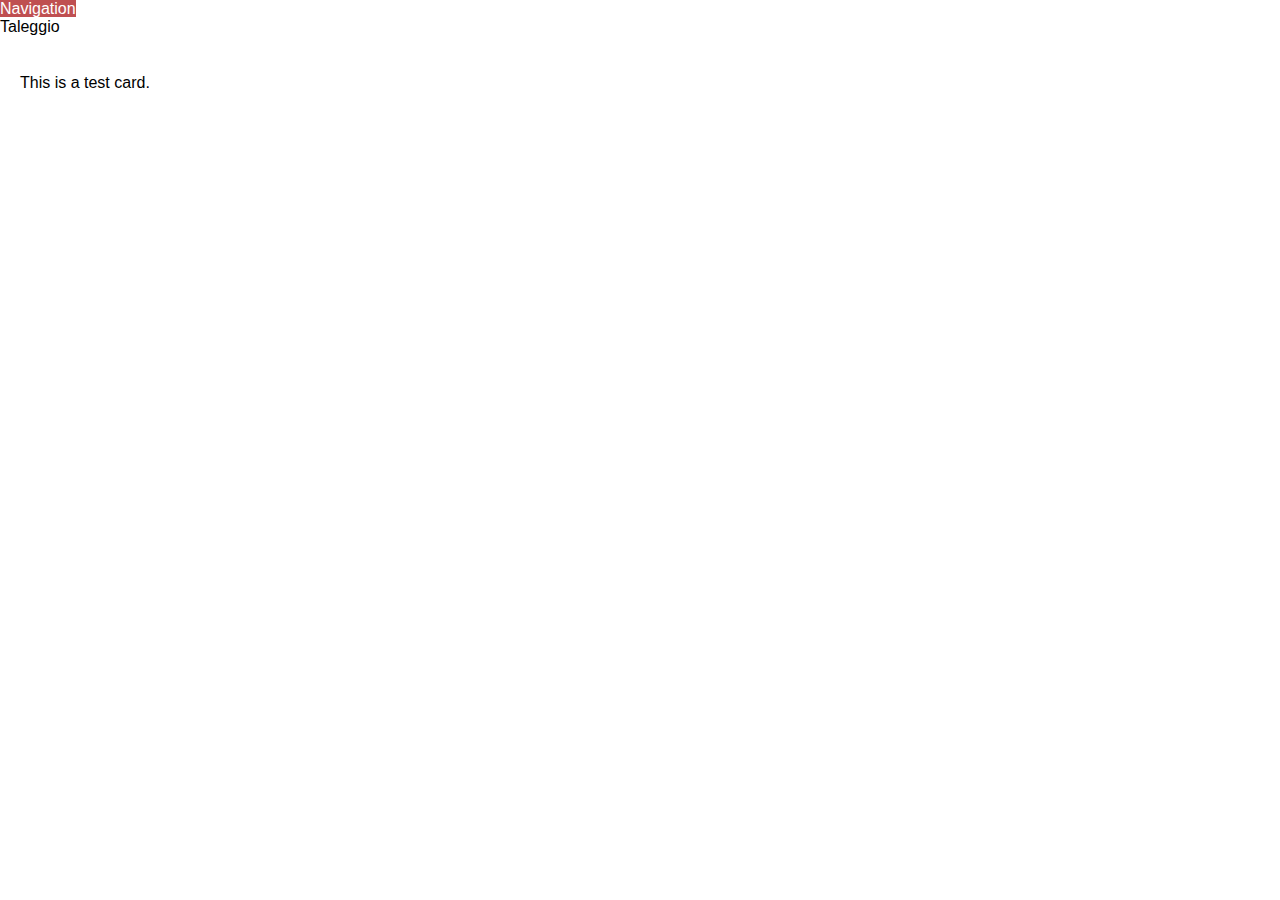
==== mobile/www/index.html @ 779225c9 "Add Cordova Android platform" ====
<!doctype html>
<html>
  <head>
    <title>Taleggio</title>

    <meta name="viewport" content="width=device-width, initial-scale=1.0, maximum-scale=1.0">
    <meta name="mobile-web-app-capable" content="yes">
    <meta name="apple-mobile-web-app-capable" content="yes">

    <script src="bower_components/webcomponentsjs/webcomponents.js"></script>

    <link rel="import" href="bower_components/core-scaffold/core-scaffold.html">
    <link rel="import" href="bower_components/core-item/core-item.html">
    <link rel="import" href="bower_components/core-icons/core-icons.html">
    <link rel="import" href="bower_components/core-icons/maps-icons.html">
    <link rel="import" href="bower_components/paper-input/paper-input.html">
    <link rel="import" href="bower_components/paper-dropdown/paper-dropdown.html">
    <link rel="import" href="bower_components/paper-dropdown-menu/paper-dropdown-menu.html">
    <link rel="import" href="bower_components/paper-radio-group/paper-radio-group.html">
    <link rel="import" href="bower_components/paper-fab/paper-fab.html">
    <link rel="import" href="bower_components/paper-button/paper-button.html">

    <link rel="stylesheet" href="css/styles.css">

    <script type="text/javascript" src="cordova.js"></script>
    <script type="text/javascript" src="js/index.js"></script>
    <script type="text/javascript">
        app.initialize();
    </script>
    </style>
  </head>
  <body fullbleed unresolved>
    <core-scaffold>
      <!-- Drawer panel -->
      <core-header-panel navigation flex>
        <core-toolbar>
          Navigation
        </core-toolbar>
        <core-menu>
          <core-item class="drawer-icon" icon="settings" label="Settings"></core-item>
        </core-menu>
      </core-header-panel>

      <!-- App Title -->
      <div tool layout horizontal flex>
        <span flex tool>Taleggio</span>
        <core-item icon="refresh"></core-item>
      </div>

      <!-- Main content -->
      <div flex>
        <core-card id="core_card" vertical layout start>
          <div style="padding: 20px;">
            <core-icon icon="info-outline"></core-icon>
            This is a test card.
          </div>
        </core-card>
      <div>
    </core-scaffold>

    <script src="js/main.js"></script>
  </body>
</html>
---- mobile/www/css/styles.css ----
body {
  padding: 0;
  margin: 0;
  font-family: "RobotoDraft", "Helvetica Neue", "Segoe UI Web Regular", "Segoe UI", Helvetica, Arial, sans-serif;
}

.drawer-icon > core-icon {
  color: #909090;
}
core-scaffold::shadow core-toolbar {
    background-color: #BF4F51;
    color: #fff;
}
core-scaffold core-toolbar {
    background-color: #BF4F51;
    color: #fff;
}
paper-button[raised].colored {
    background: #BF4F51;
    color: #fff;
}
::content > .avatar {
    margin: 0; /* override */
}
#navheader {
    background: url(images/drawer_bg.png) top left repeat;
}
#navheader .avatar {
    border-radius: 50%;
    width: 80px;
    height: 80px;
    background: #9e9e9e url("images/drawer_bg.png") center center no-repeat;
    background-size: contain;
}
#navheader .uuid {
    color: #fff;
    font-weight: 500;
    text-shadow: 1px 1px 2px #000;
}
.avatar {
    border: solid 3px silver;
}
#core_card {
  width: 96%;
  /*height: 300px;*/
  border-top-left-radius: 2px;
  border-top-right-radius: 2px;
  border-bottom-right-radius: 2px;
  border-bottom-left-radius: 2px;
  box-shadow: rgba(0, 0, 0, 0.0980392) 0px 2px 4px, rgba(0, 0, 0, 0.0980392) 0px 0px 3px;
  margin: 2%;
  background-color: rgb(255, 255, 255);
  text-align: left;
}

html /deep/ paper-dropdown-menu {
  box-sizing: border-box;
  width: 170px;
}

html /deep/ core-menu {
  box-sizing: border-box;
  width: 170px;
}

paper-item {
  overflow: hidden;
  white-space: nowrap;
  text-overflow: ellipsis;
}
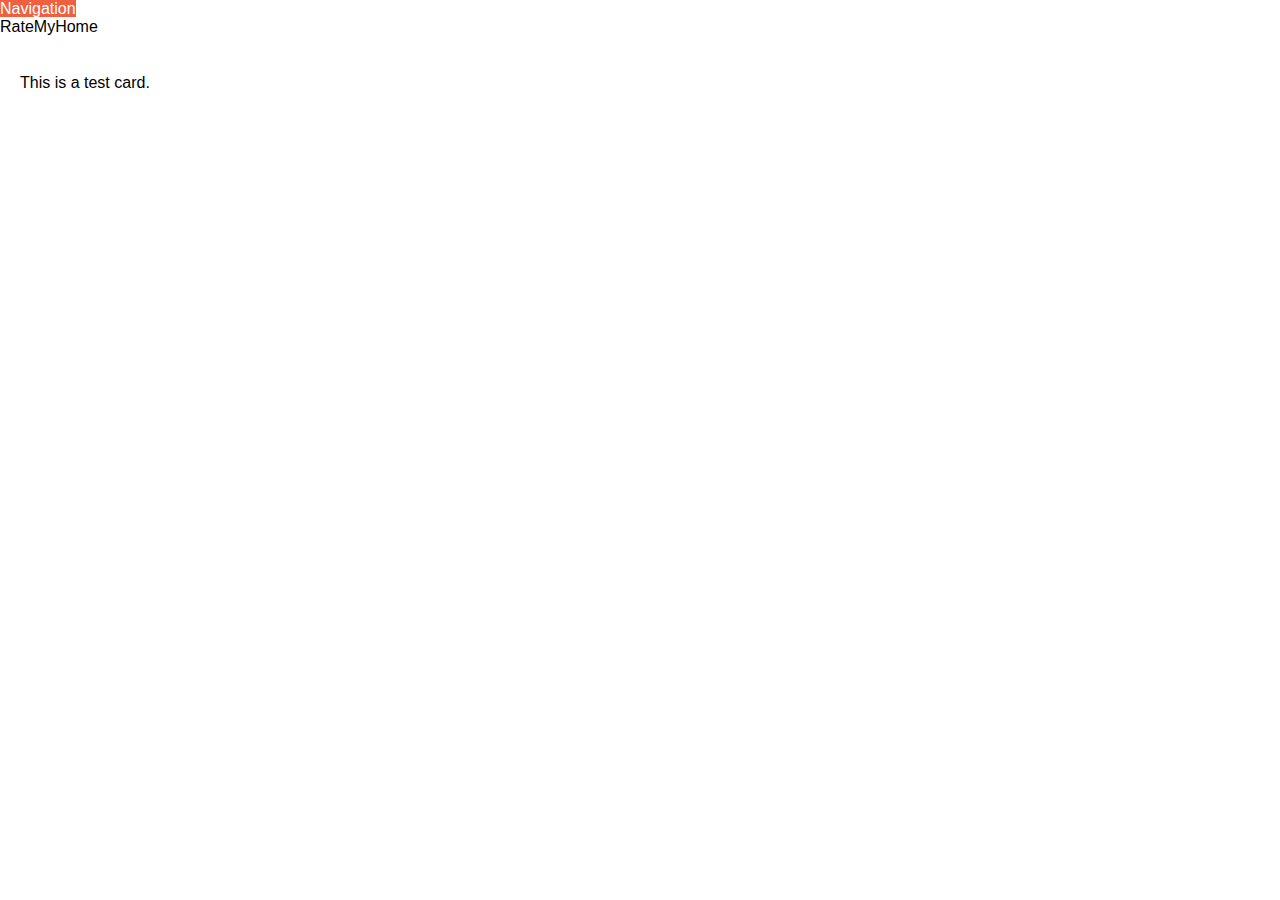
==== commit d9e8db9f: "Rebrand mobile from Taleggio ro RateMyHome" ====
--- a/mobile/www/index.html
+++ b/mobile/www/index.html
@@ -1,7 +1,7 @@
 <!doctype html>
 <html>
   <head>
-    <title>Taleggio</title>
+    <title>RateMyHome</title>
 
     <meta name="viewport" content="width=device-width, initial-scale=1.0, maximum-scale=1.0">
     <meta name="mobile-web-app-capable" content="yes">
@@ -43,7 +43,7 @@
 
       <!-- App Title -->
       <div tool layout horizontal flex>
-        <span flex tool>Taleggio</span>
+        <span flex tool>RateMyHome</span>
         <core-item icon="refresh"></core-item>
       </div>
 
--- a/mobile/www/css/styles.css
+++ b/mobile/www/css/styles.css
@@ -8,15 +8,15 @@
   color: #909090;
 }
 core-scaffold::shadow core-toolbar {
-    background-color: #BF4F51;
+    background-color: #F05F40;
     color: #fff;
 }
 core-scaffold core-toolbar {
-    background-color: #BF4F51;
+    background-color: #F05F40;
     color: #fff;
 }
 paper-button[raised].colored {
-    background: #BF4F51;
+    background: #F05F40;
     color: #fff;
 }
 ::content > .avatar {
